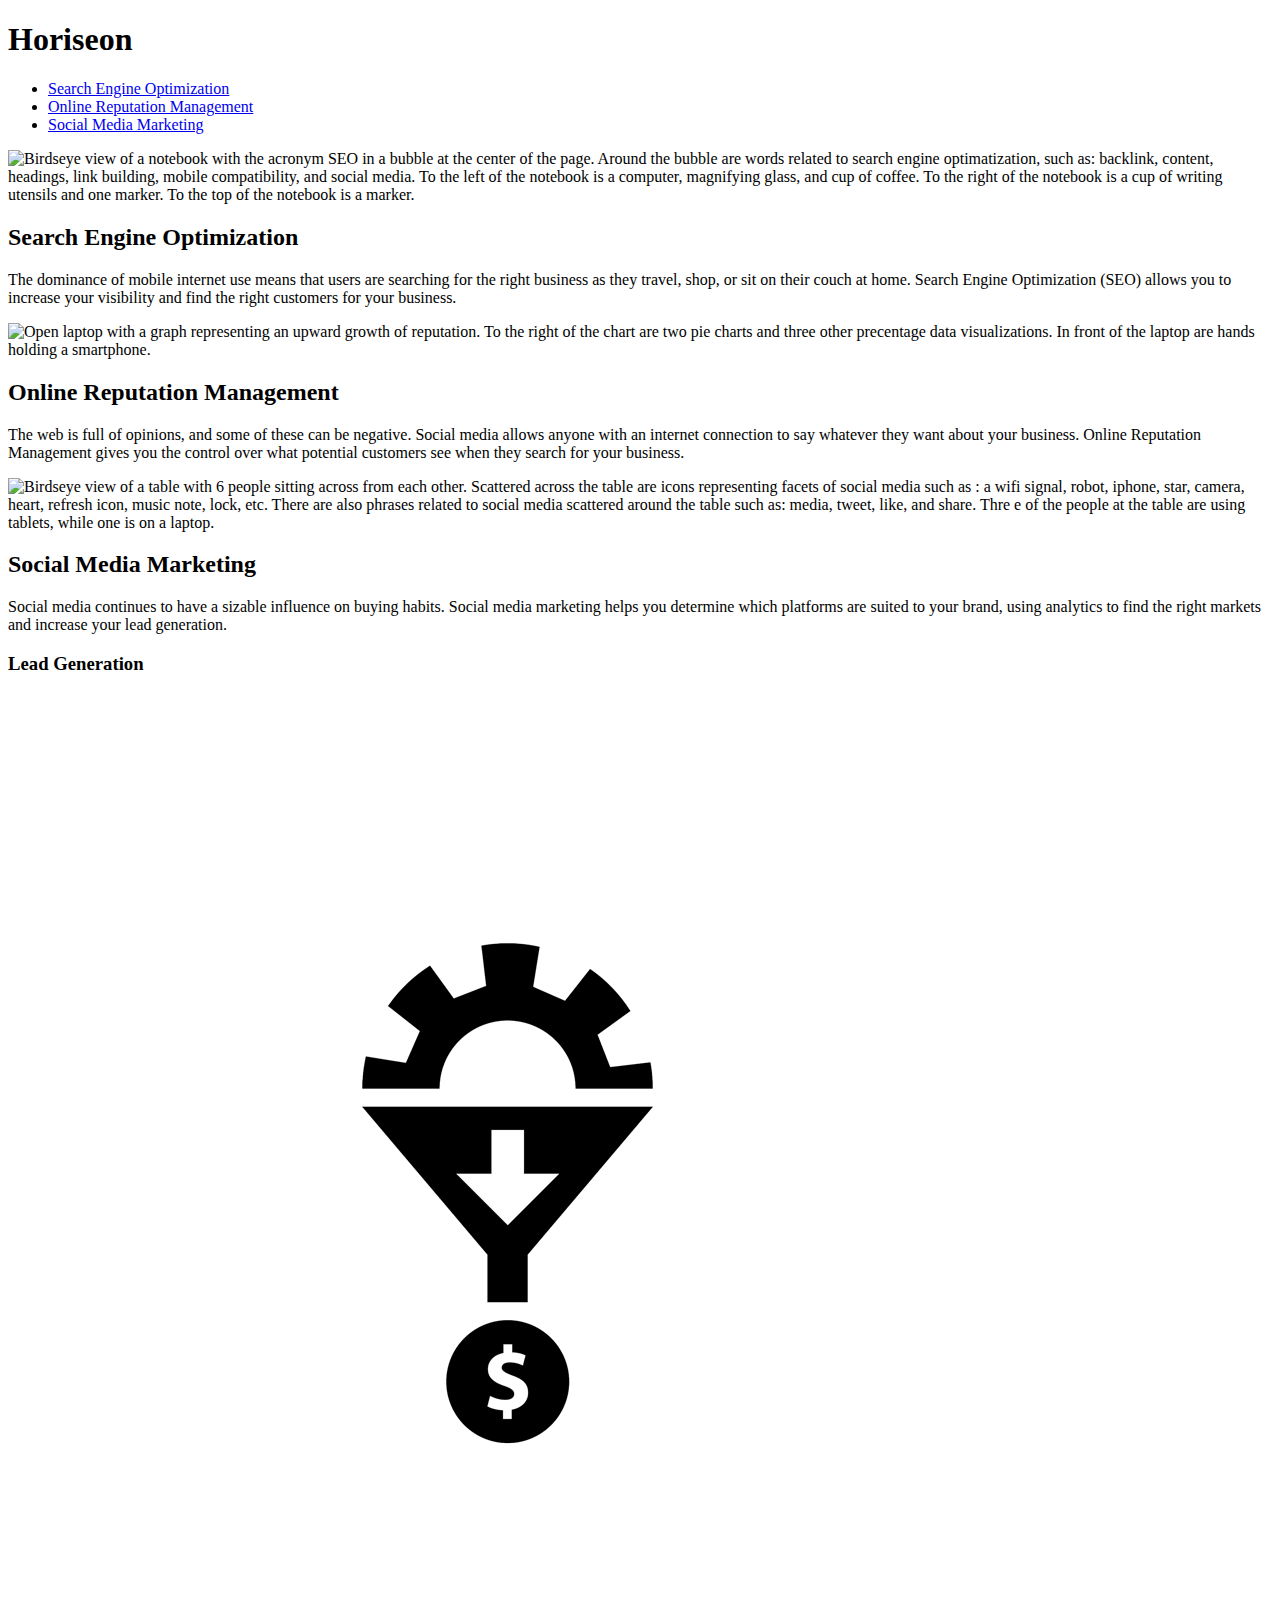
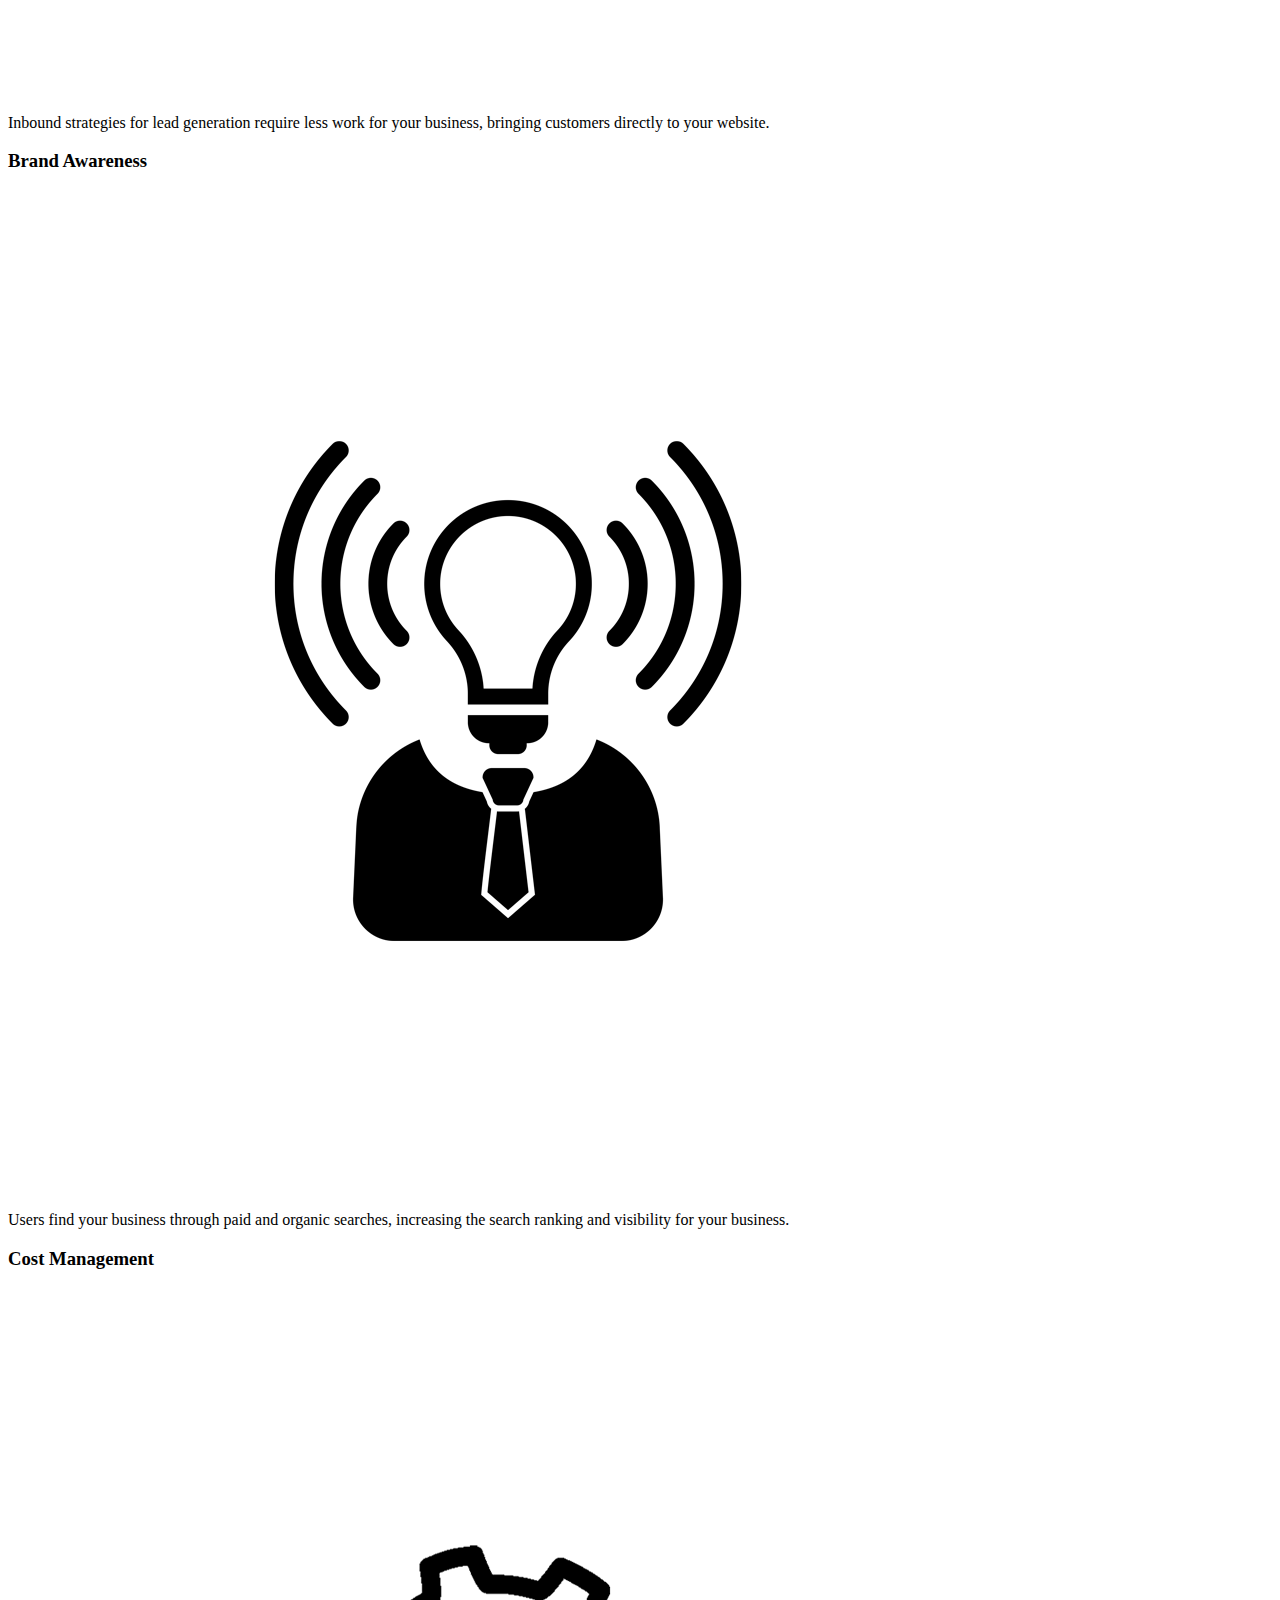
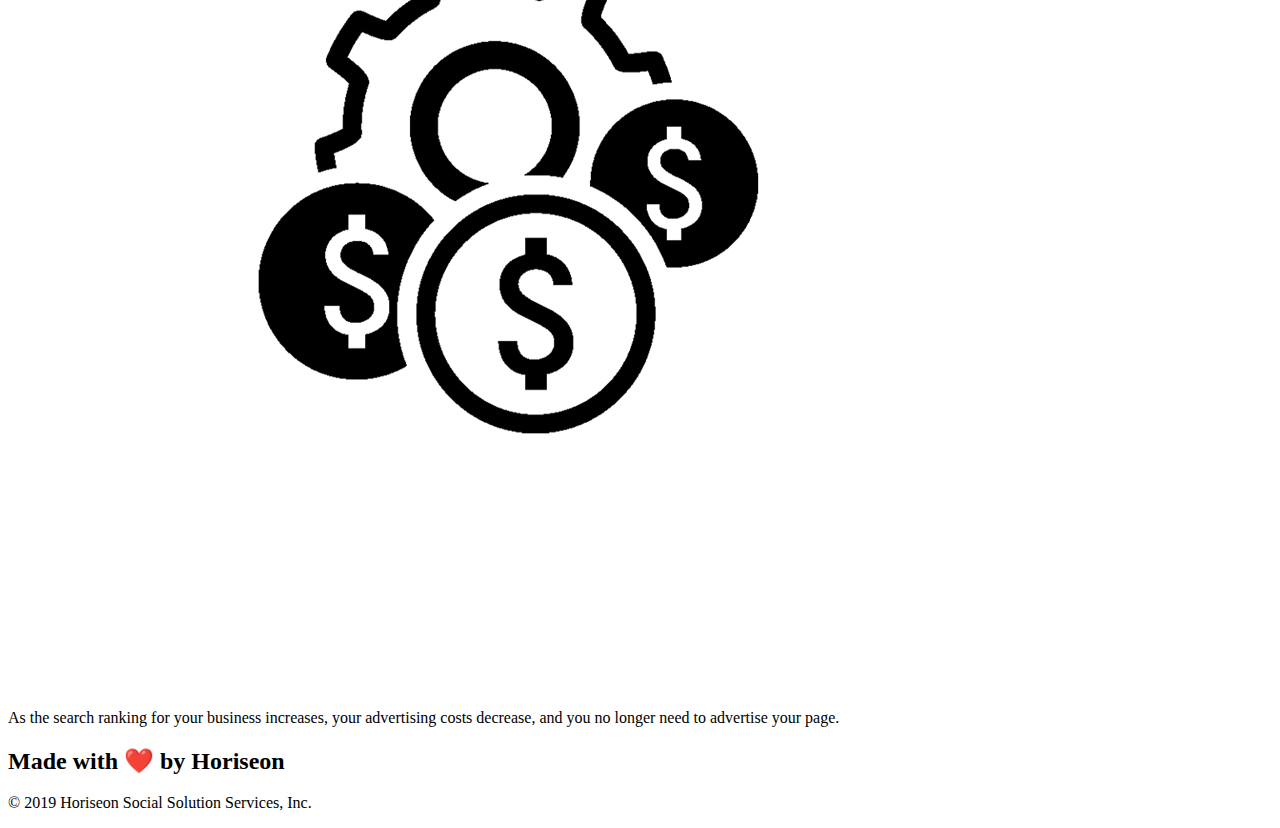
==== index.html @ a6783243 "index.html" ====
<!DOCTYPE html>
<html lang="en-us">

<head>
    <meta charset="UTF-8" />
    <link relS="stylesheet" href="./assets/css/style.css">
    <title>Horiseon</title>
</head>

<body>
    <div class="header">
        <h1>Hori<span class="seo">seo</span>n</h1>
        <div>
            <ul>
                <li>
                    <a href="#search-engine-optimization">Search Engine Optimization</a>
                </li>
                <li>
                    <a href="#online-reputation-management">Online Reputation Management</a>
                </li>
                <li>
                    <a href="#social-media-marketing">Social Media Marketing</a>
                </li>
            </ul>
        </div>
    </div>
    <div id="hero" alt="Four people are gathered around a table in a meeting. Three of the individuals are seated. They are all focused on a central point on the table."></div>
    <div class="content">
        <div id="search-engine-optimization" class="contentSection">
            <img src="./assets/images/search-engine-optimization.jpg" alt="Birdseye view of a notebook with the acronym SEO in a bubble at the center of the page. Around the bubble are words related to search engine optimatization, such as: backlink, content, headings, link building, mobile compatibility, and social media. To the left of the notebook is a computer, magnifying glass, and cup of coffee. To the right of the notebook is a cup of writing utensils and one marker. To the top of the notebook is a marker." class="float-left" />
            <h2>Search Engine Optimization</h2>
            <p>
                The dominance of mobile internet use means that users are searching for the right business as they travel, shop, or sit on their couch at home. Search Engine Optimization (SEO) allows you to increase your visibility and find the right customers for your business.
            </p>
        </div>
        <div id="online-reputation-management" class="contentSection">
            <img src="./assets/images/online-reputation-management.jpg" alt="Open laptop with a graph representing an upward growth of reputation. To the right of the chart are two pie charts and three other precentage data visualizations. In front of the laptop are hands holding a smartphone." class="float-right" />
            <h2>Online Reputation Management</h2>
            <p>
                The web is full of opinions, and some of these can be negative. Social media allows anyone with an internet connection to say whatever they want about your business. Online Reputation Management gives you the control over what potential customers see when they search for your business.
            </p>
        </div>
        <div id="social-media-marketing" class="contentSection">
            <img src="./assets/images/social-media-marketing.jpg" alt="Birdseye view of a table with 6 people sitting across from each other. Scattered across the table are icons representing facets of social media such as : a wifi signal, robot, iphone, star, camera, heart, refresh icon, music note, lock, etc. There are also phrases related to social media scattered around the table such as: media, tweet, like, and share. Thre e of the people at the table are using tablets, while one is on a laptop." class="float-left" />
            <h2>Social Media Marketing</h2>
            <p>
                Social media continues to have a sizable influence on buying habits. Social media marketing helps you determine which platforms are suited to your brand, using analytics to find the right markets and increase your lead generation.
            </p>
        </div>
    </div>
    <div class="benefits">
        <div class="benefit">
            <h3>Lead Generation</h3>
            <img src="./assets/images/lead-generation.png" />
            <p>
                Inbound strategies for lead generation require less work for your business, bringing customers directly to your website.
            </p>
        </div>
        <div class="benefit">
            <h3>Brand Awareness</h3>
            <img src="./assets/images/brand-awareness.png" />
            <p>
                Users find your business through paid and organic searches, increasing the search ranking and visibility for your business.
            </p>
        </div>
        <div class="benefit">
            <h3>Cost Management</h3>
            <img src="./assets/images/cost-management.png"></img>
            <p>
                As the search ranking for your business increases, your advertising costs decrease, and you no longer need to advertise your page.
            </p>
        </div>
    </div>
    <div class="footer">
        <h2>Made with ❤️️ by Horiseon</h2>
        <p>
            &copy; 2019 Horiseon Social Solution Services, Inc.
        </p>
    </div>
</body>

</html>
---- assets/css/style.css ----
* {
    box-sizing: border-box;
    padding: 0;
    margin: 0;
}

body {
    background-color: #d9dcd6;
}

.header {
    padding: 20px;
    font-family: 'Trebuchet MS', 'Lucida Sans Unicode', 'Lucida Grande', 'Lucida Sans', Arial, sans-serif;
    background-color: #2a607c;
    color: #ffffff;
}

.header h1 {
    display: inline-block;
    font-size: 48px;
}

.header h1 .seo {
    color: #d9dcd6;
}

.header div {
    padding-top: 15px;
    margin-right: 20px;
    float: right;
    font-family: 'Gill Sans', 'Gill Sans MT', Calibri, 'Trebuchet MS', sans-serif;
    font-size: 20px;
}

.header div ul {
    list-style-type: none;
}

.header div ul li {
    display: inline-block;
    margin-left: 25px;
}

a {
    color: #ffffff;
    text-decoration: none;
}

p {
    font-size: 16px;
}

#hero {
    height: 800px;
    width: 100%;
    margin-bottom: 25px;
    background-image: url("../images/digital-marketing-meeting.jpg");
    background-size: cover;
    background-position: center;
}

.float-left {
    float: left;
    margin-right: 25px;
}

.float-right {
    float: right;
    margin-left: 25px;
}

/* //////////// */
/* consolidated everything that is commented out below into a new class called benefit because they all shared similar code */
/* /////////// */
/* .benefit-lead {
    margin-bottom: 32px;
    color: #ffffff;
}

.benefit-brand {
    margin-bottom: 32px;
    color: #ffffff;
}

.benefit-cost {
    margin-bottom: 32px;
    color: #ffffff;
}

.benefit-lead h3 {
    margin-bottom: 10px;
    text-align: center;
}

.benefit-brand h3 {
    margin-bottom: 10px;
    text-align: center;
}

.benefit-cost h3 {
    margin-bottom: 10px;
    text-align: center;
}

.benefit-lead img {
    display: block;
    margin: 10px auto;
    max-width: 150px;
}

.benefit-brand img {
    display: block;
    margin: 10px auto;
    max-width: 150px;
}

.benefit-cost img {
    display: block;
    margin: 10px auto;
    max-width: 150px;
} */


/* //////////// */
/* consolidated everything that is commented out below into a new class called contectSection because they all shared similar code */
/* /////////// */
/* .search-engine-optimization {
    margin-bottom: 20px;
    padding: 50px;
    height: 300px;
    font-family: 'Gill Sans', 'Gill Sans MT', Calibri, 'Trebuchet MS', sans-serif;
    background-color: #0072bb;
    color: #ffffff;
}
*/
/* .online-reputation-management {
    margin-bottom: 20px;
    padding: 50px;
    height: 300px;
    font-family: 'Gill Sans', 'Gill Sans MT', Calibri, 'Trebuchet MS', sans-serif;
    background-color: #0072bb;
    color: #ffffff;
}

.social-media-marketing {
    margin-bottom: 20px;
    padding: 50px;
    height: 300px;
    font-family: 'Gill Sans', 'Gill Sans MT', Calibri, 'Trebuchet MS', sans-serif;
    background-color: #0072bb;
    color: #ffffff;
}  */

/* .search-engine-optimization img {
    max-height: 200px;
}

.online-reputation-management img {
    max-height: 200px;
}

.social-media-marketing img {
    max-height: 200px;
} */

/* .search-engine-optimization h2 {
    margin-bottom: 20px;
    font-size: 36px;
} */

/* .online-reputation-management h2 {
    margin-bottom: 20px;
    font-size: 36px;
}

.social-media-marketing h2 {
    margin-bottom: 20px;
    font-size: 36px;
} */

.footer {
    padding: 30px;
    clear: both;
    font-family: 'Trebuchet MS', 'Lucida Sans Unicode', 'Lucida Grande', 'Lucida Sans', Arial, sans-serif;
    text-align: center;
}

.footer h2 {
    font-size: 20px;
}
/* ///////// */
/* the diff sections in content all shared similar styling and code so i consolidated them into a new class called contentSection */
/* ///////// */
.content {
    width: 75%;
    display: inline-block;
    margin-left: 20px; 
}

.contentSection {
    margin-bottom: 20px;
    padding: 50px;
    height: 300px;
    font-family: 'Gill Sans', 'Gill Sans MT', Calibri, 'Trebuchet MS', sans-serif;
    background-color: #0072bb;
    color: #ffffff;
}

.contentSection h2 {
    margin-bottom: 20px;
    font-size: 36px;
}

.contentSection img {
    max-height: 200px;
}

/* ///////// */
/* the diff sections in benefits all shared similar styling and code so i consolidated them into a new class called benefit */
/* ///////// */
.benefits {
    margin-right: 20px;
    padding: 20px;
    clear: both;
    float: right;
    width: 20%;
    height: 100%;
    font-family: 'Gill Sans', 'Gill Sans MT', Calibri, 'Trebuchet MS', sans-serif;
    background-color: #2589bd;
}

.benefit {
    margin-bottom: 32px;
    color: #ffffff;
}

.benefit img {
    display: block;
    margin: 10px auto;
    max-width: 150px;
}

.benefit h3 {
    margin-bottom: 10px;
    text-align: center;
}
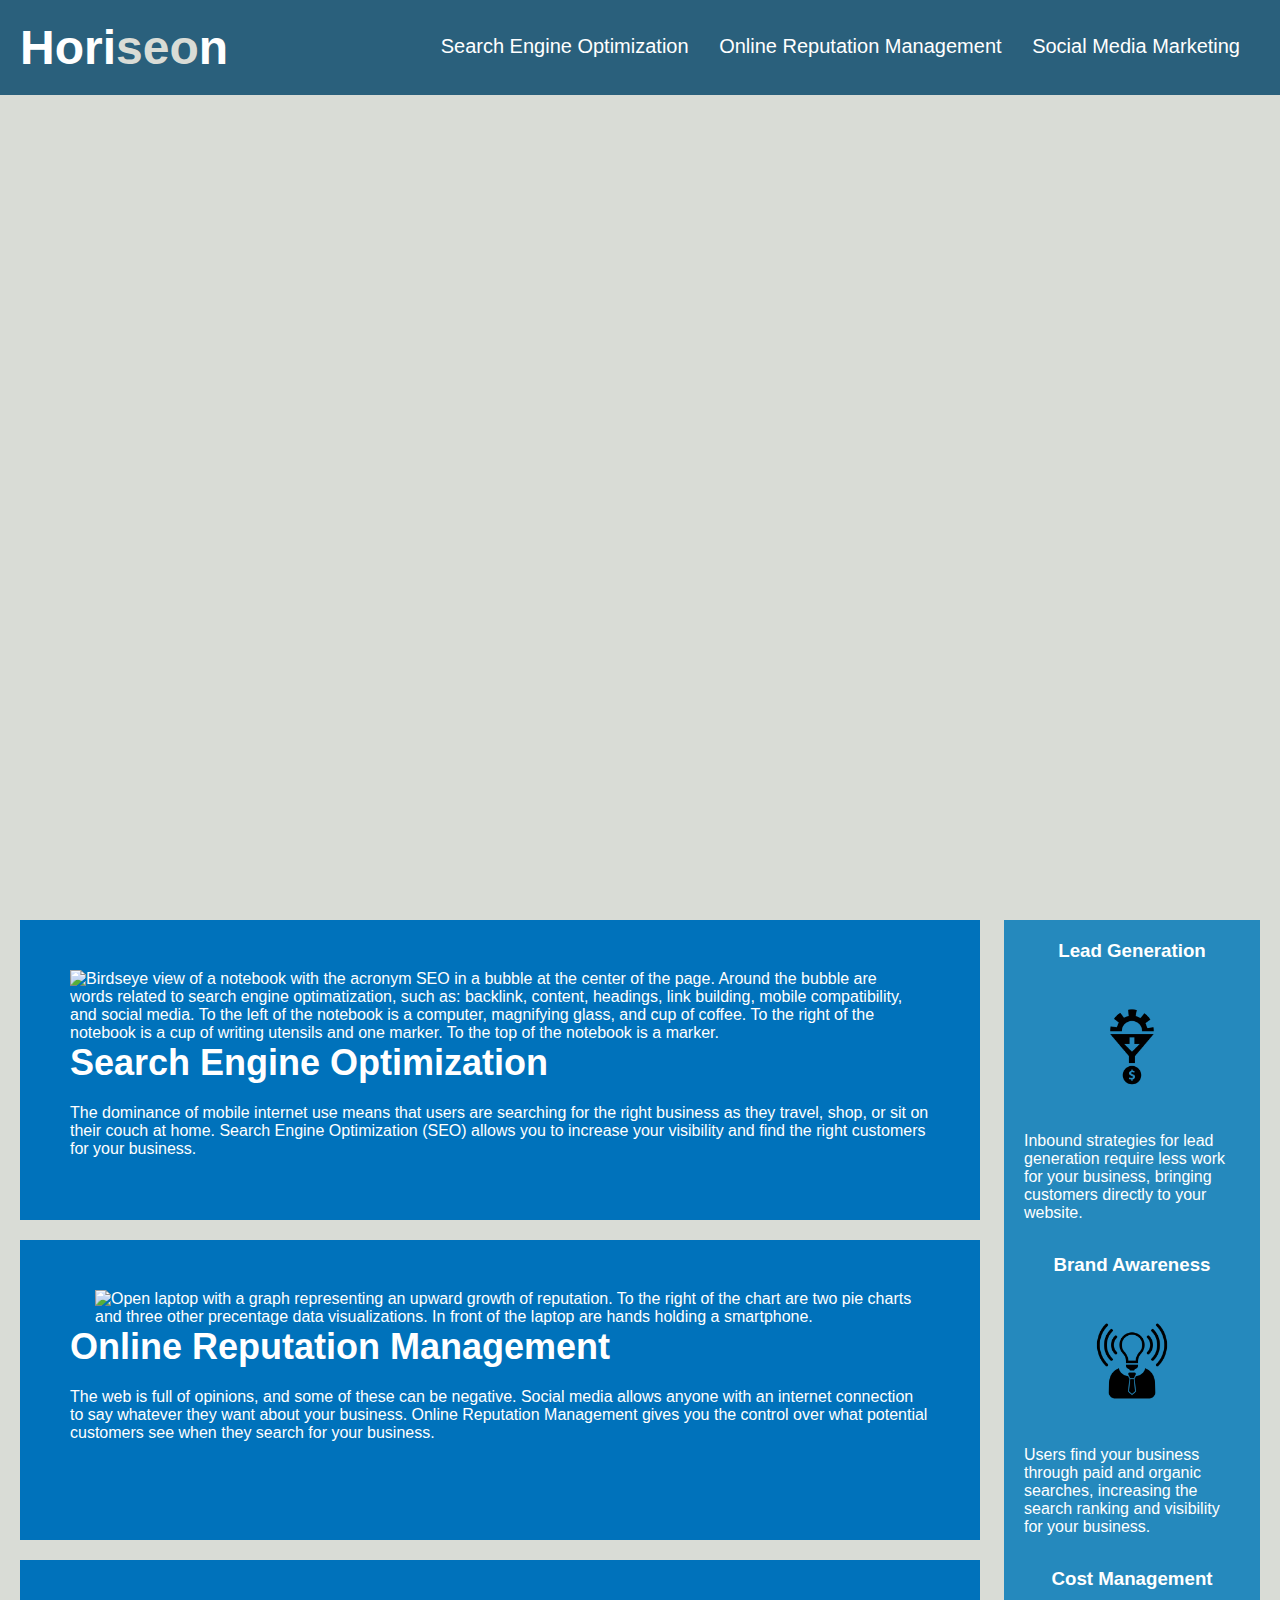
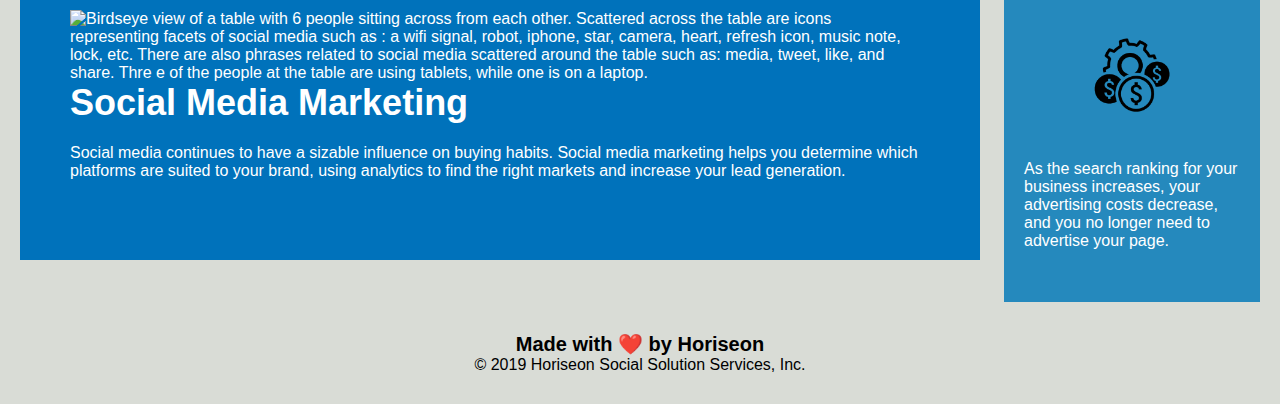
==== commit 6aa0d047: "Update index.html" ====
--- a/index.html
+++ b/index.html
@@ -3,7 +3,7 @@
 
 <head>
     <meta charset="UTF-8" />
-    <link relS="stylesheet" href="./assets/css/style.css">
+    <link rel="stylesheet" href="./assets/css/style.css">
     <title>Horiseon</title>
 </head>
 
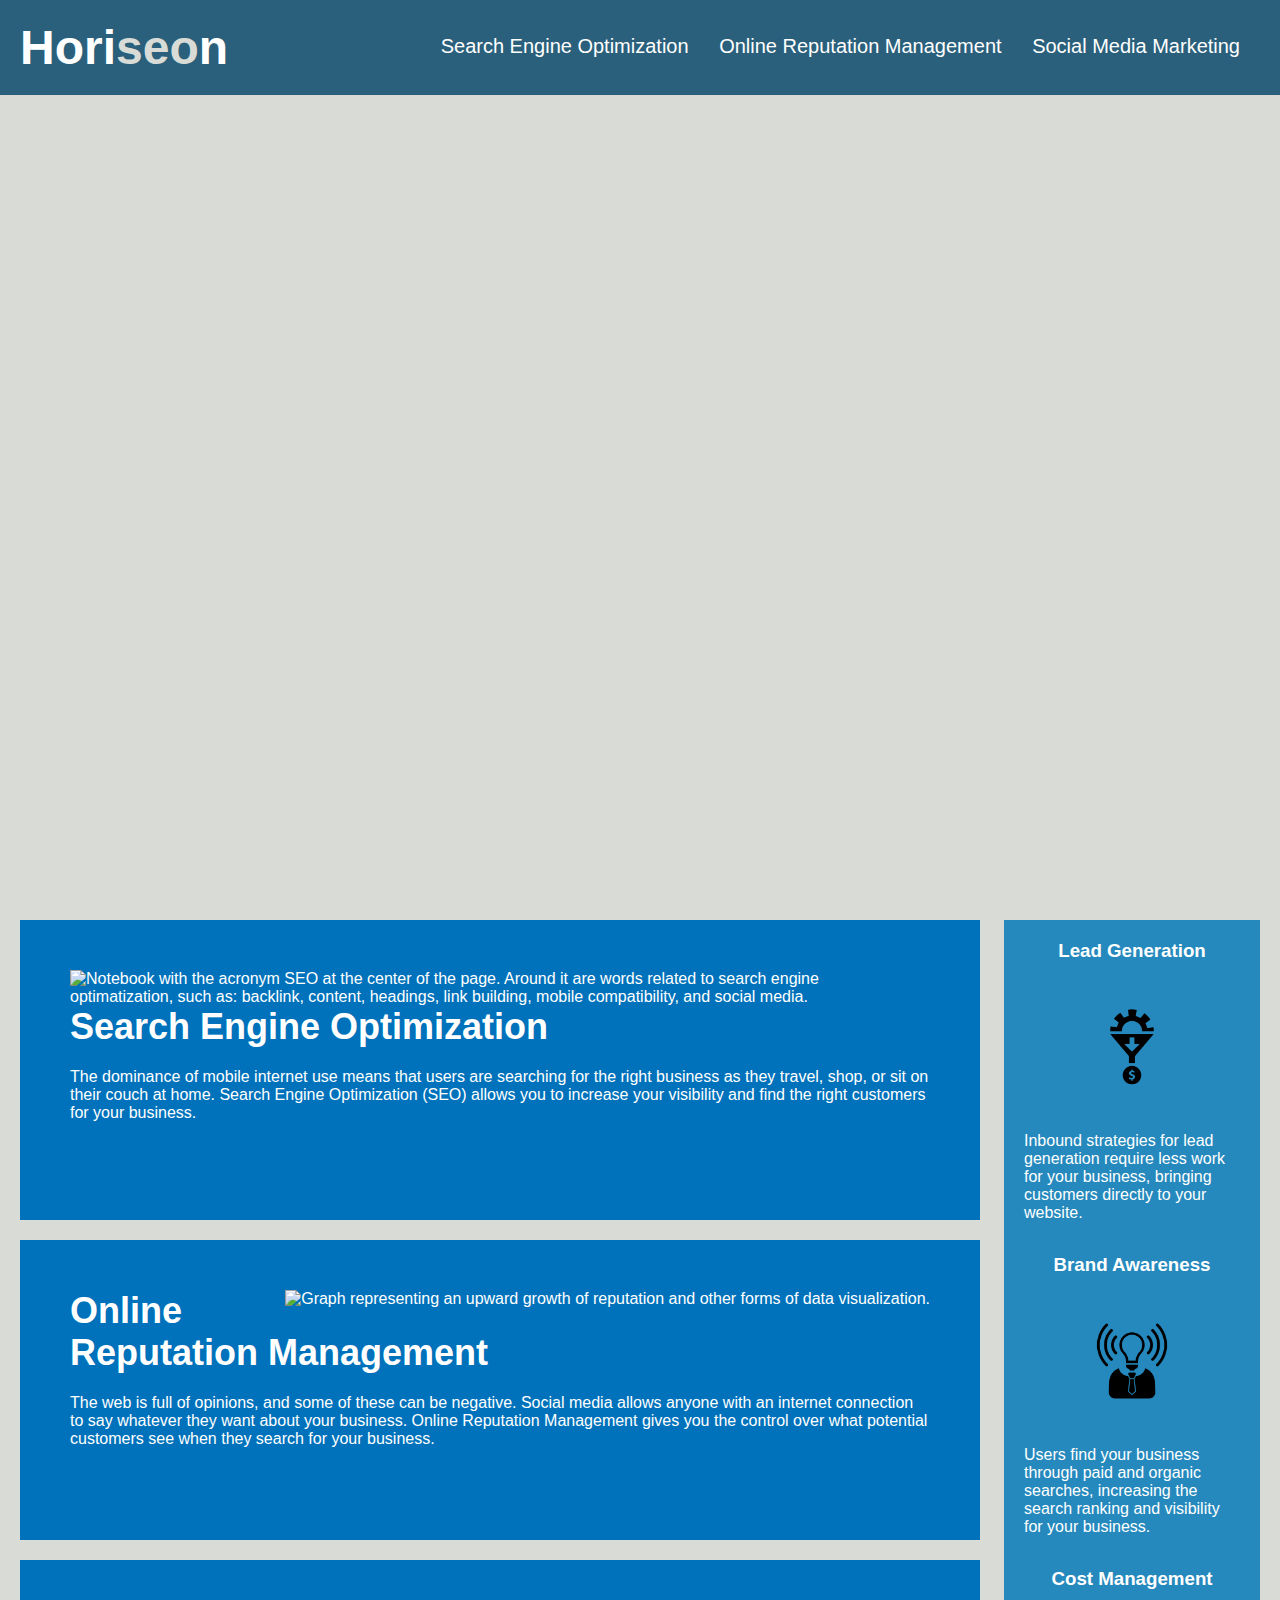
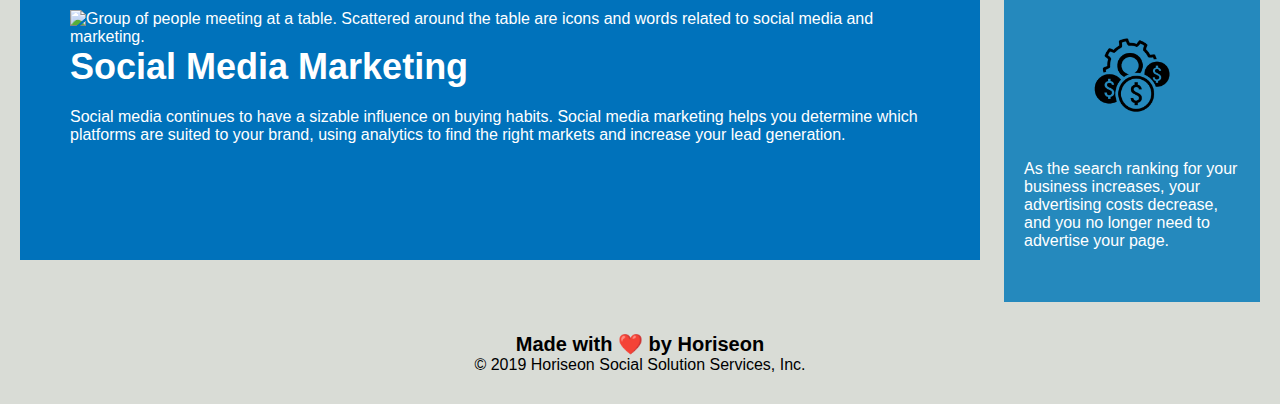
==== commit e5a961ee: "edits to alt text" ====
--- a/index.html
+++ b/index.html
@@ -27,21 +27,21 @@
     <div id="hero" alt="Four people are gathered around a table in a meeting. Three of the individuals are seated. They are all focused on a central point on the table."></div>
     <div class="content">
         <div id="search-engine-optimization" class="contentSection">
-            <img src="./assets/images/search-engine-optimization.jpg" alt="Birdseye view of a notebook with the acronym SEO in a bubble at the center of the page. Around the bubble are words related to search engine optimatization, such as: backlink, content, headings, link building, mobile compatibility, and social media. To the left of the notebook is a computer, magnifying glass, and cup of coffee. To the right of the notebook is a cup of writing utensils and one marker. To the top of the notebook is a marker." class="float-left" />
+            <img src="./assets/images/search-engine-optimization.jpg" alt="Notebook with the acronym SEO at the center of the page. Around it are words related to search engine optimatization, such as: backlink, content, headings, link building, mobile compatibility, and social media." class="float-left" />
             <h2>Search Engine Optimization</h2>
             <p>
                 The dominance of mobile internet use means that users are searching for the right business as they travel, shop, or sit on their couch at home. Search Engine Optimization (SEO) allows you to increase your visibility and find the right customers for your business.
             </p>
         </div>
         <div id="online-reputation-management" class="contentSection">
-            <img src="./assets/images/online-reputation-management.jpg" alt="Open laptop with a graph representing an upward growth of reputation. To the right of the chart are two pie charts and three other precentage data visualizations. In front of the laptop are hands holding a smartphone." class="float-right" />
+            <img src="./assets/images/online-reputation-management.jpg" alt="Graph representing an upward growth of reputation and other forms of data visualization." class="float-right" />
             <h2>Online Reputation Management</h2>
             <p>
                 The web is full of opinions, and some of these can be negative. Social media allows anyone with an internet connection to say whatever they want about your business. Online Reputation Management gives you the control over what potential customers see when they search for your business.
             </p>
         </div>
         <div id="social-media-marketing" class="contentSection">
-            <img src="./assets/images/social-media-marketing.jpg" alt="Birdseye view of a table with 6 people sitting across from each other. Scattered across the table are icons representing facets of social media such as : a wifi signal, robot, iphone, star, camera, heart, refresh icon, music note, lock, etc. There are also phrases related to social media scattered around the table such as: media, tweet, like, and share. Thre e of the people at the table are using tablets, while one is on a laptop." class="float-left" />
+            <img src="./assets/images/social-media-marketing.jpg" alt="Group of people meeting at a table. Scattered around the table are icons and words related to social media and marketing." class="float-left" />
             <h2>Social Media Marketing</h2>
             <p>
                 Social media continues to have a sizable influence on buying habits. Social media marketing helps you determine which platforms are suited to your brand, using analytics to find the right markets and increase your lead generation.
